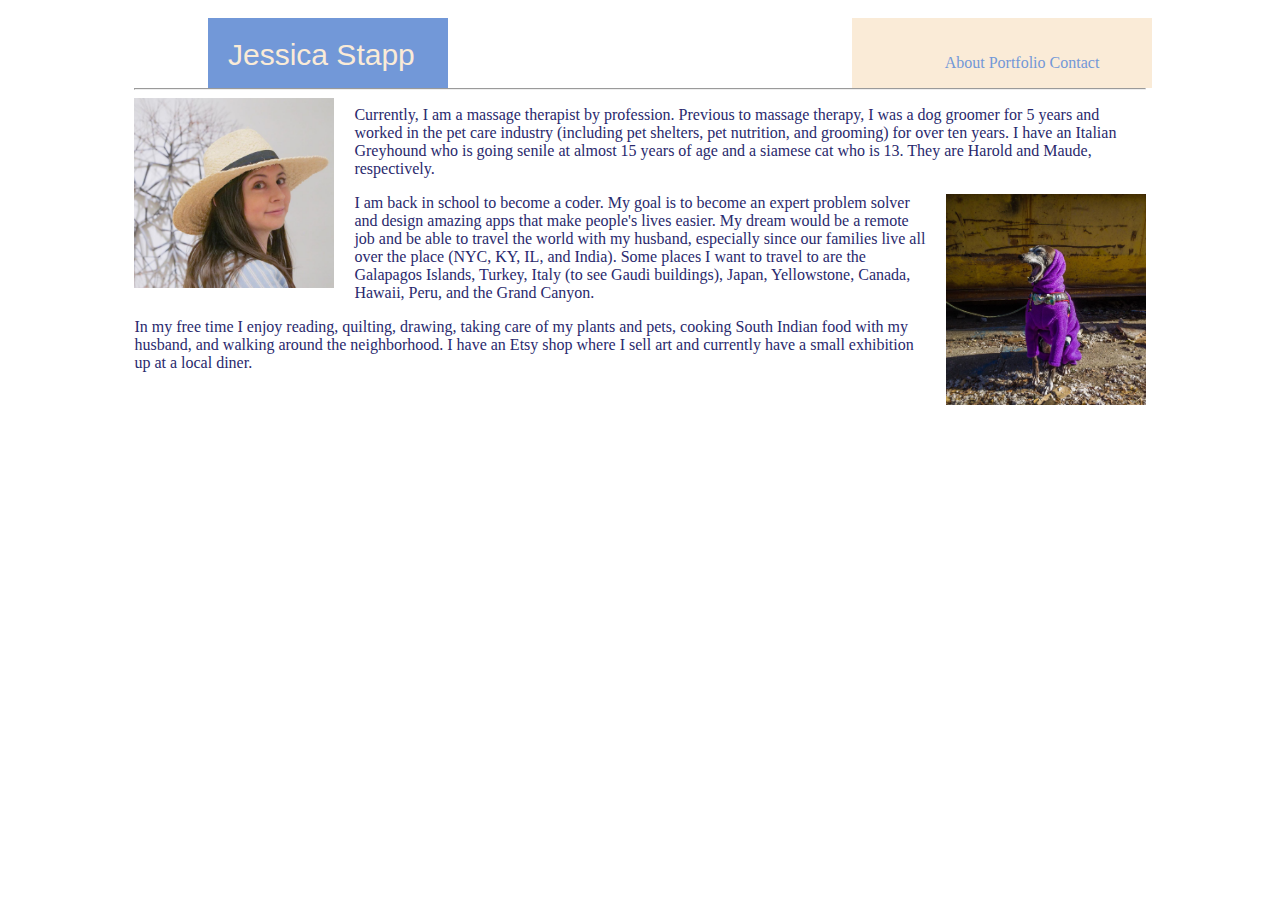
==== index.html @ 76aa674f "setting links and text edits in the index.html file" ====
<!DOCTYPE html>
<html lang="en">
<head>
    <meta charset="UTF-8">
    <meta name="viewport" content="width=device-width, initial-scale=1.0">
    <meta http-equiv="X-UA-Compatible" content="ie=edge">
    <title>Jessica Stapp</title>
    <link rel="stylesheet" type="text/css" href="assets/style.css">
</head>
<body>
    <header>
    <div class="container"></div>
        <div id="first-box"></div>
        <div id="name">Jessica Stapp</div>
  
        <div id="navigation">
            <nav>
                <ul>
                    <li> <a href="index.html" target="_blank"></a>About</li>
                    <li> <a href="portfolio.html" target="_blank"></a>Portfolio</li>
                    <li> <a href="contact.html" target="_blank"></a>Contact</li>
                </ul>
            </nav>
        </div>
    </header>

    <div id="about-me">
        <hr>
        <img id="pic" src="assets/pic-profile.png" alt="profile pic">
        <p id="text-about-me">Currently, I am a massage therapist by profession. Previous to massage therapy, I was a dog groomer for 5 years and worked in the pet care industry (including pet shelters, pet nutrition, and grooming) for over ten years. I have an Italian Greyhound who is going senile at almost 15 years of age and a siamese cat who is 13. They are Harold and Maude, respectively.</p>
        <img id="harold" src="assets/Harold.png" alt="Harold the dog">
        <p>I am back in school to become a coder. My goal is to become an expert problem solver and design amazing apps that make people's lives easier. My dream would be a remote job and be able to travel the world with my husband, especially since our families live all over the place (NYC, KY, IL, and India). Some places I want to travel to are the Galapagos Islands, Turkey, Italy (to see Gaudi buildings), Japan, Yellowstone, Canada, Hawaii, Peru, and the Grand Canyon.</p>
        <p>In my free time I enjoy reading, quilting, drawing, taking care of my plants and pets, cooking South Indian food with my husband, and walking around the neighborhood. I have an Etsy shop where I sell art and currently have a small exhibition up at a local diner.</p>

    </div>  

</body>
</html>
---- assets/style.css ----
.container {
    width: 80%;
    margin: 0 auto;
}
ul {
    list-style-type: none;
    margin-right: 0;
    padding-top: 20px;
    text-align: center;
  }
li {
    display: inline;
  }
#name {
    float: left;
    background: rgb(114, 152, 216);
    color: antiquewhite;
    width: 200px;
    height: 30px;
    margin-top: 10px;
    margin-left: 200px;
    padding: 20px;
    font-size: 30px;
    font-family: -apple-system, BlinkMacSystemFont, 'Segoe UI', Roboto, Oxygen, Ubuntu, Cantarell, 'Open Sans', 'Helvetica Neue', sans-serif;
}

header:: after {
    content: '';
    display: table;
    clear: both;
}

#navigation {
    float: right;
    background: antiquewhite;
    margin-right: 120px;
    width: 300px;
    height: 70px;
    margin-top: 10px;
    color: rgb(114, 152, 216)
}
#about-me {

    width: 80%;
    margin: 0 auto;
    clear: left;
}
#pic {
    width: 200px;
    float: left;
    margin-right: 20px;
}
#harold {
    width: 200px;
    float: right;
    margin-left: 20px;
}
p {
    font-family: Cambria, Cochin, Georgia, Times, 'Times New Roman', serif;
    color: rgb(41, 41, 109);
   
}
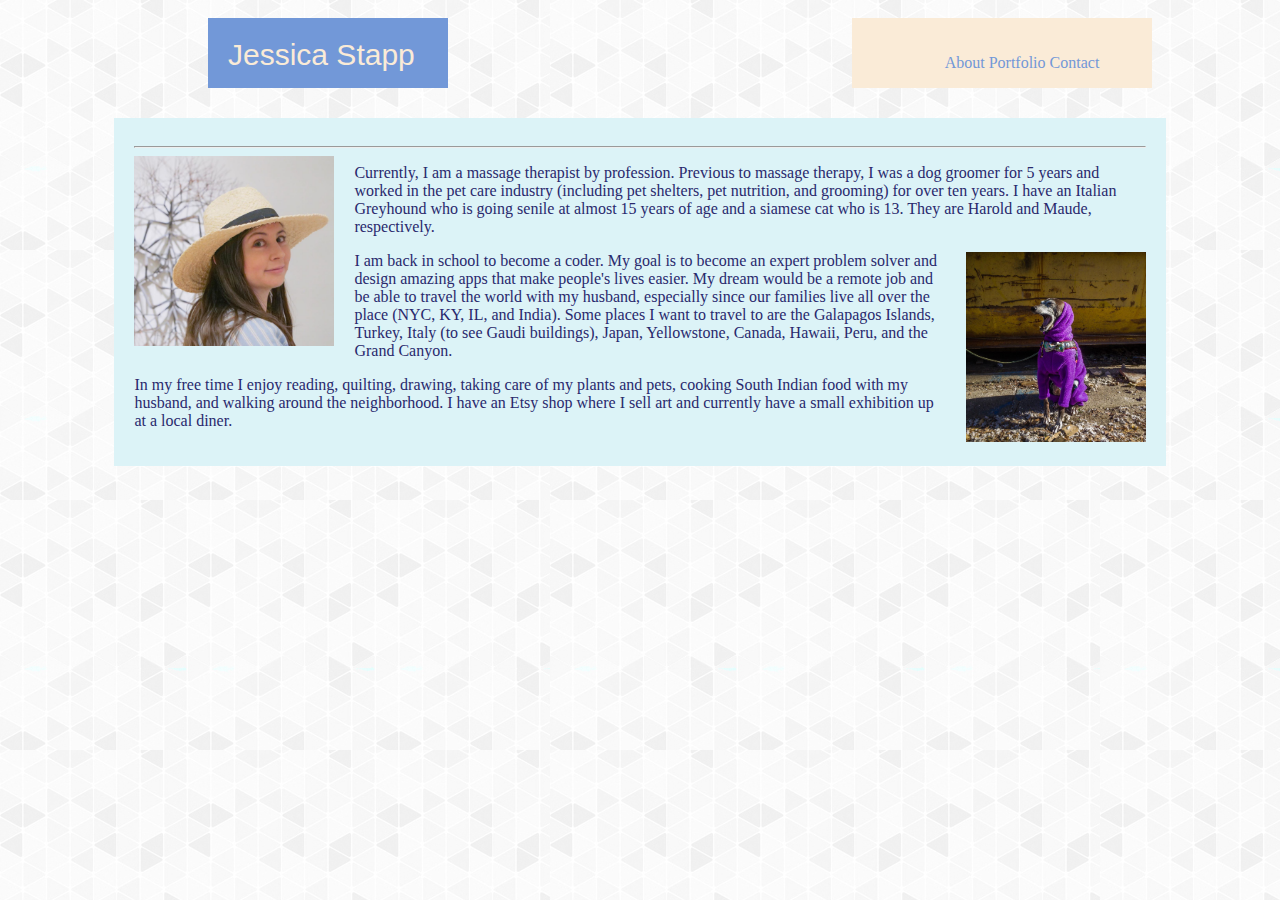
==== commit bd930229: "changes to css, contact, and portfolio files" ====
--- a/index.html
+++ b/index.html
@@ -24,7 +24,7 @@
         </div>
     </header>
 
-    <div id="about-me">
+    <div id="box">
         <hr>
         <img id="pic" src="assets/pic-profile.png" alt="profile pic">
         <p id="text-about-me">Currently, I am a massage therapist by profession. Previous to massage therapy, I was a dog groomer for 5 years and worked in the pet care industry (including pet shelters, pet nutrition, and grooming) for over ten years. I have an Italian Greyhound who is going senile at almost 15 years of age and a siamese cat who is 13. They are Harold and Maude, respectively.</p>
--- a/assets/style.css
+++ b/assets/style.css
@@ -1,3 +1,8 @@
+body {
+    background-image: url("Triangles.jpg");
+    background-repeat: repeat;
+}
+
 .container {
     width: 80%;
     margin: 0 auto;
@@ -19,12 +24,13 @@
     height: 30px;
     margin-top: 10px;
     margin-left: 200px;
+    margin-bottom: 30px;
     padding: 20px;
     font-size: 30px;
     font-family: -apple-system, BlinkMacSystemFont, 'Segoe UI', Roboto, Oxygen, Ubuntu, Cantarell, 'Open Sans', 'Helvetica Neue', sans-serif;
 }
 
-header:: after {
+header::after {
     content: '';
     display: table;
     clear: both;
@@ -39,19 +45,35 @@
     margin-top: 10px;
     color: rgb(114, 152, 216)
 }
-#about-me {
-
+#box {
+    background: rgb(220, 243, 247);
     width: 80%;
     margin: 0 auto;
     clear: left;
+    padding: 20px;
 }
+#box-2 {
+    background: rgb(220, 243, 247);
+    width: 80%;
+    margin: 0 auto;
+    clear: left;
+    padding: 20px;
+    height:300px;
+}
+/*#form {
+    background: antiquewhite;
+    float: center;
+    margin: 0 auto;
+    width: 60%;
+    height: 200px;
+}*/
 #pic {
     width: 200px;
     float: left;
     margin-right: 20px;
 }
 #harold {
-    width: 200px;
+    width: 180px;
     float: right;
     margin-left: 20px;
 }
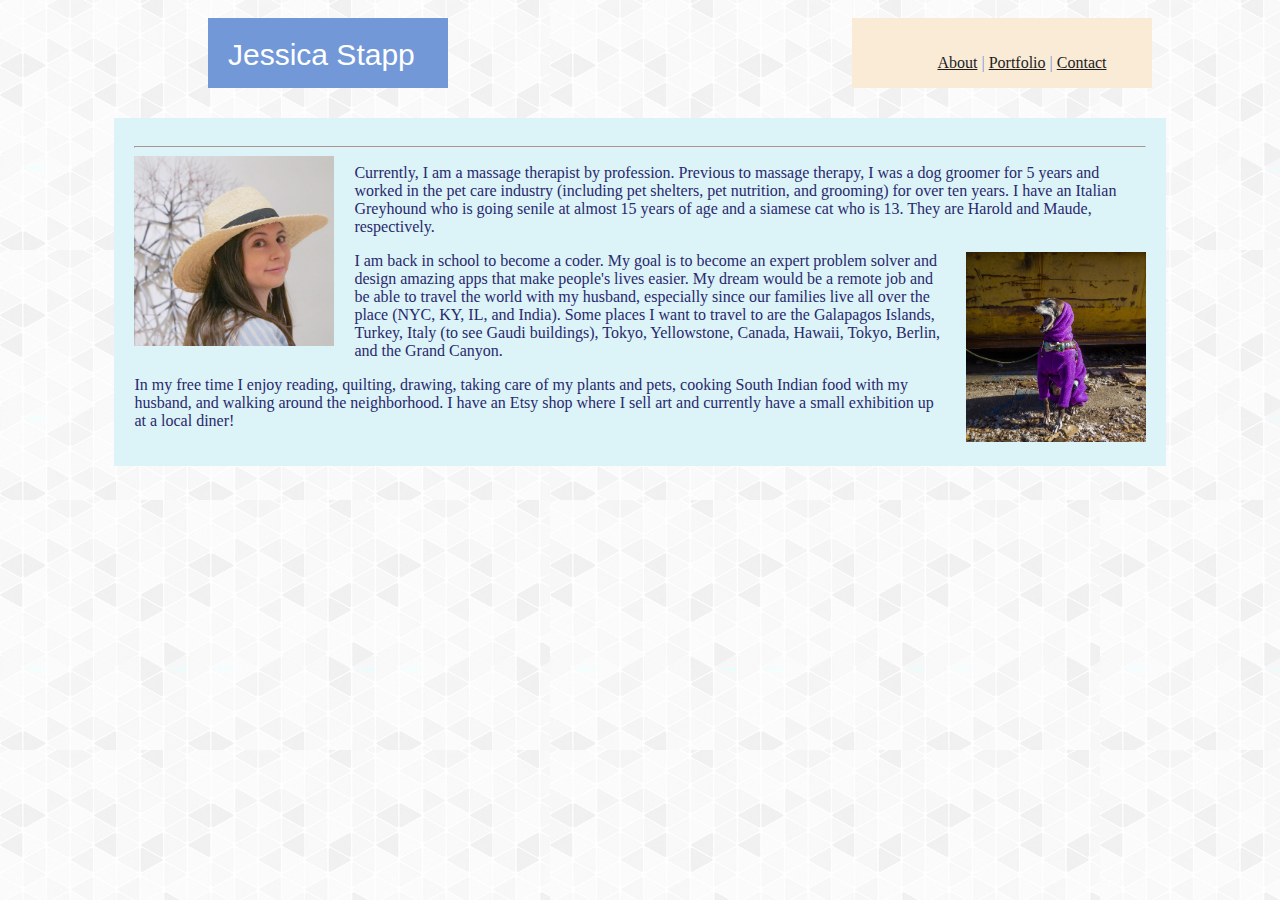
==== commit 930264b3: "changes to css and html files" ====
--- a/index.html
+++ b/index.html
@@ -16,9 +16,9 @@
         <div id="navigation">
             <nav>
                 <ul>
-                    <li> <a href="index.html" target="_blank"></a>About</li>
-                    <li> <a href="portfolio.html" target="_blank"></a>Portfolio</li>
-                    <li> <a href="contact.html" target="_blank"></a>Contact</li>
+                    <li> <a href="index.html" target="_blank">About</a> |</li>
+                        <li> <a href="portfolio.html" target="_blank">Portfolio</a> |</li>
+                        <li> <a href="contact.html" target="_blank">Contact</a></li>
                 </ul>
             </nav>
         </div>
@@ -29,8 +29,8 @@
         <img id="pic" src="assets/pic-profile.png" alt="profile pic">
         <p id="text-about-me">Currently, I am a massage therapist by profession. Previous to massage therapy, I was a dog groomer for 5 years and worked in the pet care industry (including pet shelters, pet nutrition, and grooming) for over ten years. I have an Italian Greyhound who is going senile at almost 15 years of age and a siamese cat who is 13. They are Harold and Maude, respectively.</p>
         <img id="harold" src="assets/Harold.png" alt="Harold the dog">
-        <p>I am back in school to become a coder. My goal is to become an expert problem solver and design amazing apps that make people's lives easier. My dream would be a remote job and be able to travel the world with my husband, especially since our families live all over the place (NYC, KY, IL, and India). Some places I want to travel to are the Galapagos Islands, Turkey, Italy (to see Gaudi buildings), Japan, Yellowstone, Canada, Hawaii, Peru, and the Grand Canyon.</p>
-        <p>In my free time I enjoy reading, quilting, drawing, taking care of my plants and pets, cooking South Indian food with my husband, and walking around the neighborhood. I have an Etsy shop where I sell art and currently have a small exhibition up at a local diner.</p>
+        <p>I am back in school to become a coder. My goal is to become an expert problem solver and design amazing apps that make people's lives easier. My dream would be a remote job and be able to travel the world with my husband, especially since our families live all over the place (NYC, KY, IL, and India). Some places I want to travel to are the Galapagos Islands, Turkey, Italy (to see Gaudi buildings), Tokyo, Yellowstone, Canada, Hawaii, Tokyo, Berlin, and the Grand Canyon.</p>
+        <p>In my free time I enjoy reading, quilting, drawing, taking care of my plants and pets, cooking South Indian food with my husband, and walking around the neighborhood. I have an Etsy shop where I sell art and currently have a small exhibition up at a local diner!</p>
 
     </div>  
 
--- a/assets/style.css
+++ b/assets/style.css
@@ -19,7 +19,7 @@
 #name {
     float: left;
     background: rgb(114, 152, 216);
-    color: antiquewhite;
+    color: white;
     width: 200px;
     height: 30px;
     margin-top: 10px;
@@ -39,13 +39,26 @@
 #navigation {
     float: right;
     background: antiquewhite;
+    color: rgb(114, 152, 216);
+    
     margin-right: 120px;
     width: 300px;
     height: 70px;
     margin-top: 10px;
-    color: rgb(114, 152, 216)
+    color: rgb(114, 152, 216);
+}
+a:link {
+    color: rgb(29, 29, 29);
+}
+a:visited {
+    color: rgb(114, 152, 216);
+}
+a:hover {
+    color: rgb(223, 62, 3);
 }
 #box {
+    clear: both;
+    overflow: auto;
     background: rgb(220, 243, 247);
     width: 80%;
     margin: 0 auto;
@@ -53,6 +66,8 @@
     padding: 20px;
 }
 #box-2 {
+    clear: both;
+    overflow: auto;
     background: rgb(220, 243, 247);
     width: 80%;
     margin: 0 auto;
@@ -60,13 +75,23 @@
     padding: 20px;
     height:300px;
 }
-/*#form {
+#box-3 {
+    clear: both;
+    overflow: auto;
+    background: rgb(220, 243, 247);
+    width: 80%;
+    margin: 0 auto;
+    clear: left;
+    padding: 20px;
+    height:300px;
+}
+.form {
     background: antiquewhite;
     float: center;
     margin: 0 auto;
     width: 60%;
     height: 200px;
-}*/
+}
 #pic {
     width: 200px;
     float: left;
@@ -81,4 +106,16 @@
     font-family: Cambria, Cochin, Georgia, Times, 'Times New Roman', serif;
     color: rgb(41, 41, 109);
    
+}
+.etsy {
+    background: antiquewhite;
+    color: rgb(114, 152, 216);
+    padding: 20px;
+    margin: 20px;
+}
+.instagram {
+    background: antiquewhite;
+    color: rgb(114, 152, 216);
+    padding: 20px;
+    margin: 20px;
 }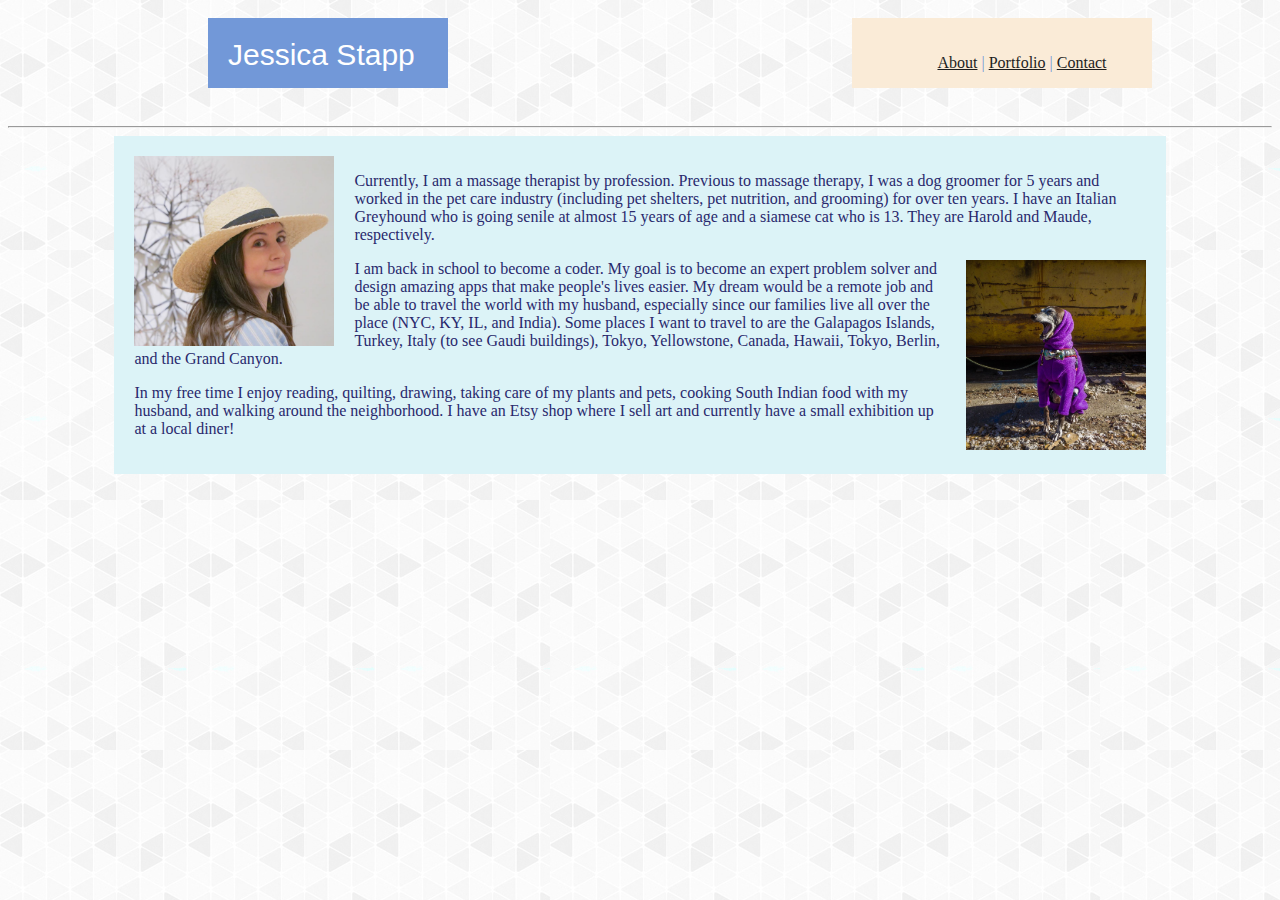
==== commit 47c9b2d5: "changes to css and adding pics to portfolio page. Also, changes to about me html to move the hr line" ====
--- a/index.html
+++ b/index.html
@@ -23,9 +23,11 @@
             </nav>
         </div>
     </header>
-
+    
+    <hr>
+    
     <div id="box">
-        <hr>
+       
         <img id="pic" src="assets/pic-profile.png" alt="profile pic">
         <p id="text-about-me">Currently, I am a massage therapist by profession. Previous to massage therapy, I was a dog groomer for 5 years and worked in the pet care industry (including pet shelters, pet nutrition, and grooming) for over ten years. I have an Italian Greyhound who is going senile at almost 15 years of age and a siamese cat who is 13. They are Harold and Maude, respectively.</p>
         <img id="harold" src="assets/Harold.png" alt="Harold the dog">
--- a/assets/style.css
+++ b/assets/style.css
@@ -47,11 +47,20 @@
     margin-top: 10px;
     color: rgb(114, 152, 216);
 }
+#maude {
+    width: 200px;
+   
+    position: absolute;
+    margin: 0;
+    right: 200px;
+    bottom: 280px;
+
+}
 a:link {
     color: rgb(29, 29, 29);
 }
 a:visited {
-    color: rgb(114, 152, 216);
+    color: rgb(41, 41, 109);
 }
 a:hover {
     color: rgb(223, 62, 3);
@@ -64,14 +73,15 @@
     margin: 0 auto;
     clear: left;
     padding: 20px;
+   
 }
 #box-2 {
     clear: both;
     overflow: auto;
-    background: rgb(220, 243, 247);
+    position: relative;
+   
     width: 80%;
-    margin: 0 auto;
-    clear: left;
+    margin-left: 100px;
     padding: 20px;
     height:300px;
 }
@@ -86,11 +96,12 @@
     height:300px;
 }
 .form {
-    background: antiquewhite;
+    background: rgb(220, 243, 247);
     float: center;
     margin: 0 auto;
-    width: 60%;
-    height: 200px;
+    width: 80%;
+    height: 300px;
+    font-size: 36px;
 }
 #pic {
     width: 200px;
@@ -112,10 +123,23 @@
     color: rgb(114, 152, 216);
     padding: 20px;
     margin: 20px;
+    width: 100px;
+    height: 50px;
+    float: left;
 }
 .instagram {
     background: antiquewhite;
     color: rgb(114, 152, 216);
     padding: 20px;
     margin: 20px;
+    width: 100px;
+    height: 50px;
+    float: left;
+}
+.e {
+    width: 200px;
+}
+
+.ig {
+    width: 200px;
 }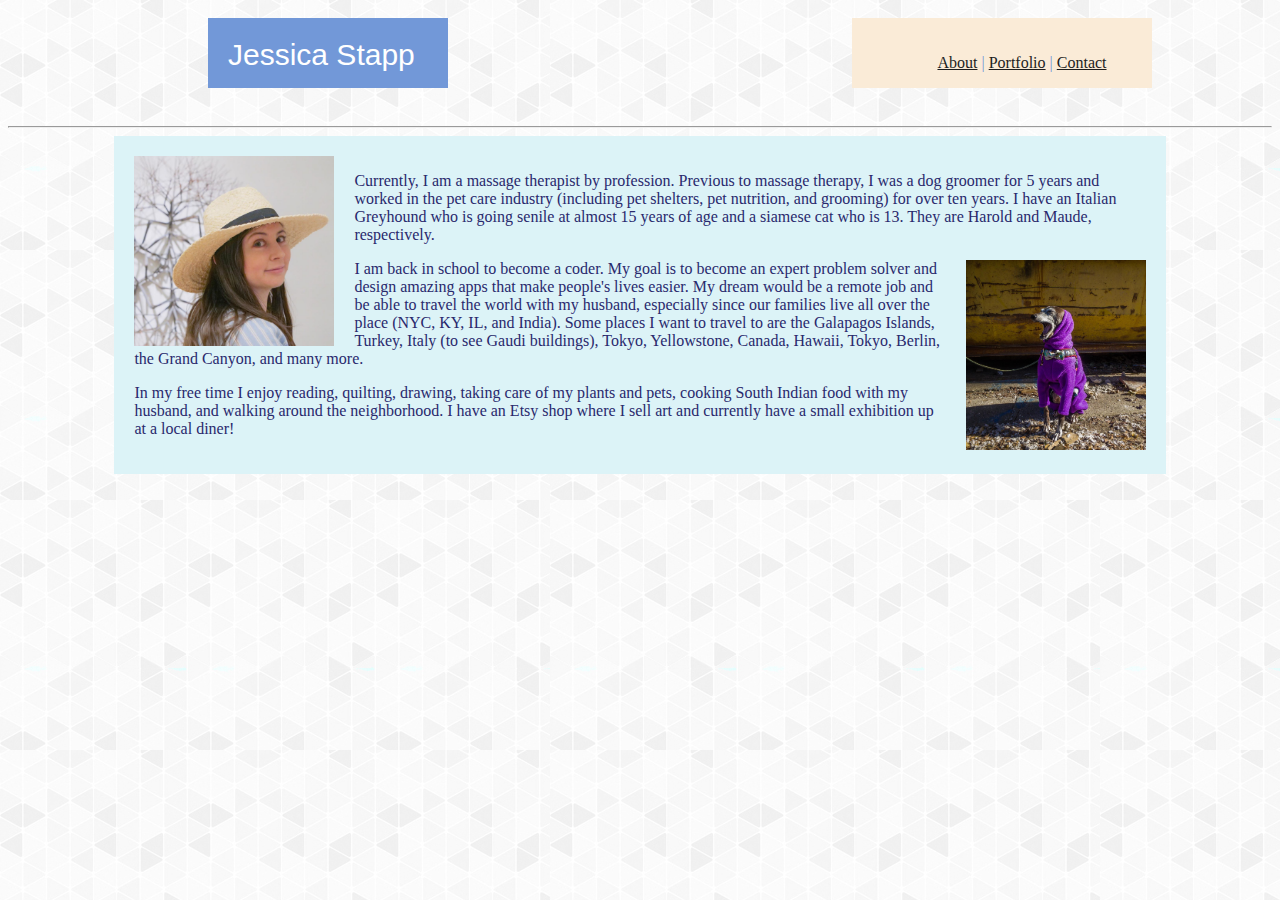
==== commit 5a0db3e0: "changes to index html file" ====
--- a/index.html
+++ b/index.html
@@ -25,13 +25,13 @@
     </header>
     
     <hr>
-    
+
     <div id="box">
        
         <img id="pic" src="assets/pic-profile.png" alt="profile pic">
         <p id="text-about-me">Currently, I am a massage therapist by profession. Previous to massage therapy, I was a dog groomer for 5 years and worked in the pet care industry (including pet shelters, pet nutrition, and grooming) for over ten years. I have an Italian Greyhound who is going senile at almost 15 years of age and a siamese cat who is 13. They are Harold and Maude, respectively.</p>
         <img id="harold" src="assets/Harold.png" alt="Harold the dog">
-        <p>I am back in school to become a coder. My goal is to become an expert problem solver and design amazing apps that make people's lives easier. My dream would be a remote job and be able to travel the world with my husband, especially since our families live all over the place (NYC, KY, IL, and India). Some places I want to travel to are the Galapagos Islands, Turkey, Italy (to see Gaudi buildings), Tokyo, Yellowstone, Canada, Hawaii, Tokyo, Berlin, and the Grand Canyon.</p>
+        <p>I am back in school to become a coder. My goal is to become an expert problem solver and design amazing apps that make people's lives easier. My dream would be a remote job and be able to travel the world with my husband, especially since our families live all over the place (NYC, KY, IL, and India). Some places I want to travel to are the Galapagos Islands, Turkey, Italy (to see Gaudi buildings), Tokyo, Yellowstone, Canada, Hawaii, Tokyo, Berlin, the Grand Canyon, and many more.</p>
         <p>In my free time I enjoy reading, quilting, drawing, taking care of my plants and pets, cooking South Indian food with my husband, and walking around the neighborhood. I have an Etsy shop where I sell art and currently have a small exhibition up at a local diner!</p>
 
     </div>  
--- a/assets/style.css
+++ b/assets/style.css
@@ -98,10 +98,12 @@
 .form {
     background: rgb(220, 243, 247);
     float: center;
+    padding: 20px;
     margin: 0 auto;
     width: 80%;
     height: 300px;
-    font-size: 36px;
+    font-size: 24px;
+    line-height: 40px;    
 }
 #pic {
     width: 200px;
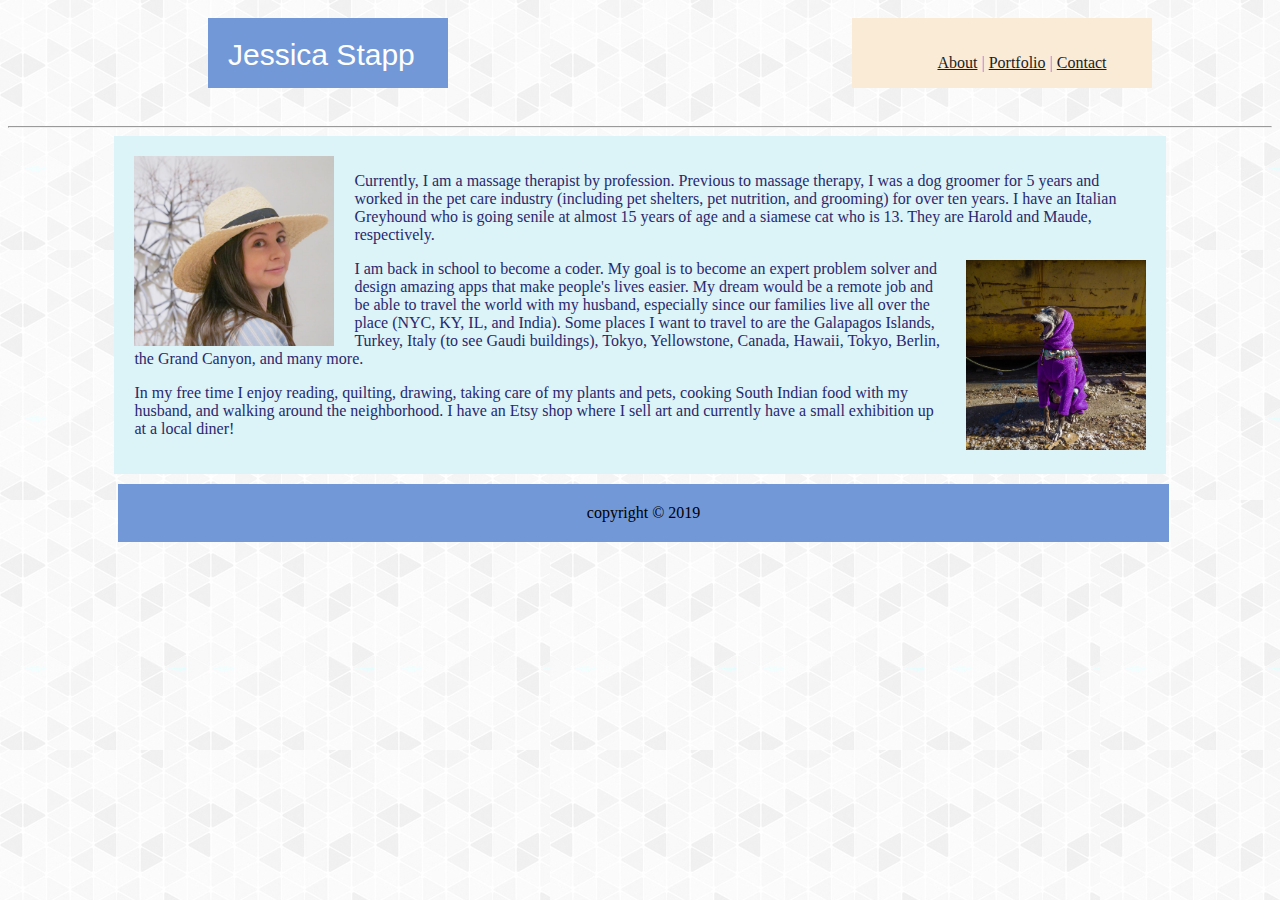
==== commit 6f043c42: "edits to html and css to add footer" ====
--- a/index.html
+++ b/index.html
@@ -36,5 +36,8 @@
 
     </div>  
 
+    <div>
+        <footer class="copyright">copyright &#169; 2019</footer>
+    </div>
 </body>
 </html>--- a/assets/style.css
+++ b/assets/style.css
@@ -49,7 +49,6 @@
 }
 #maude {
     width: 200px;
-   
     position: absolute;
     margin: 0;
     right: 200px;
@@ -144,4 +143,16 @@
 
 .ig {
     width: 200px;
+}
+.copyright {
+    background: rgb(114, 152, 216);
+    margin-top: 10px;
+    width: 80%;
+    padding: 20px;
+    margin-left: 110px;
+    text-align: center;
+  
+    position: sticky;
+    top: 0;
+
 }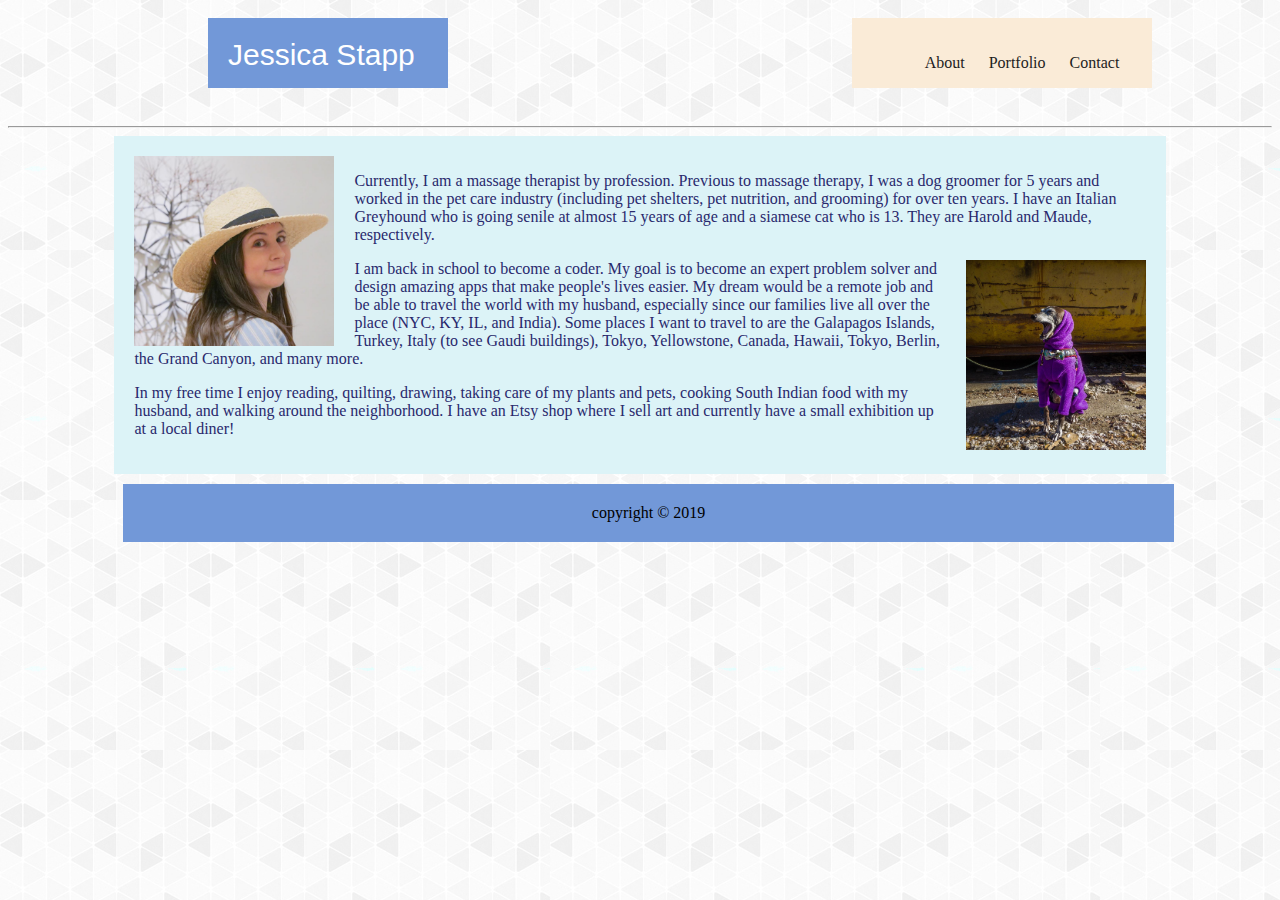
==== commit 0a02cf0b: "minor changes and get rid of underlines on my links" ====
--- a/index.html
+++ b/index.html
@@ -16,9 +16,9 @@
         <div id="navigation">
             <nav>
                 <ul>
-                    <li> <a href="index.html" target="_blank">About</a> |</li>
-                        <li> <a href="portfolio.html" target="_blank">Portfolio</a> |</li>
-                        <li> <a href="contact.html" target="_blank">Contact</a></li>
+                    <li> <a href="index.html" target="_blank">About</a></li>
+                    <li> <a href="portfolio.html" target="_blank">Portfolio</a></li>
+                    <li> <a href="contact.html" target="_blank">Contact</a></li>
                 </ul>
             </nav>
         </div>
--- a/assets/style.css
+++ b/assets/style.css
@@ -1,3 +1,6 @@
+* {
+    text-decoration: none;
+}
 body {
     background-image: url("Triangles.jpg");
     background-repeat: repeat;
@@ -7,15 +10,18 @@
     width: 80%;
     margin: 0 auto;
 }
-ul {
+nav ul {
     list-style-type: none;
     margin-right: 0;
     padding-top: 20px;
     text-align: center;
   }
-li {
+nav li {
     display: inline;
+    margin: 10px;
+
   }
+
 #name {
     float: left;
     background: rgb(114, 152, 216);
@@ -40,7 +46,7 @@
     float: right;
     background: antiquewhite;
     color: rgb(114, 152, 216);
-    
+    text-decoration: none;
     margin-right: 120px;
     width: 300px;
     height: 70px;
@@ -50,7 +56,7 @@
 #maude {
     width: 200px;
     position: absolute;
-    margin: 0;
+    top: 250px;
     right: 200px;
     bottom: 280px;
 
@@ -92,7 +98,7 @@
     margin: 0 auto;
     clear: left;
     padding: 20px;
-    height:300px;
+    height:430px;
 }
 .form {
     background: rgb(220, 243, 247);
@@ -142,6 +148,7 @@
 }
 
 .ig {
+    margin-top: 20px;
     width: 200px;
 }
 .copyright {
@@ -149,10 +156,8 @@
     margin-top: 10px;
     width: 80%;
     padding: 20px;
-    margin-left: 110px;
+    margin-left: 115px;
     text-align: center;
-  
     position: sticky;
     top: 0;
-
 }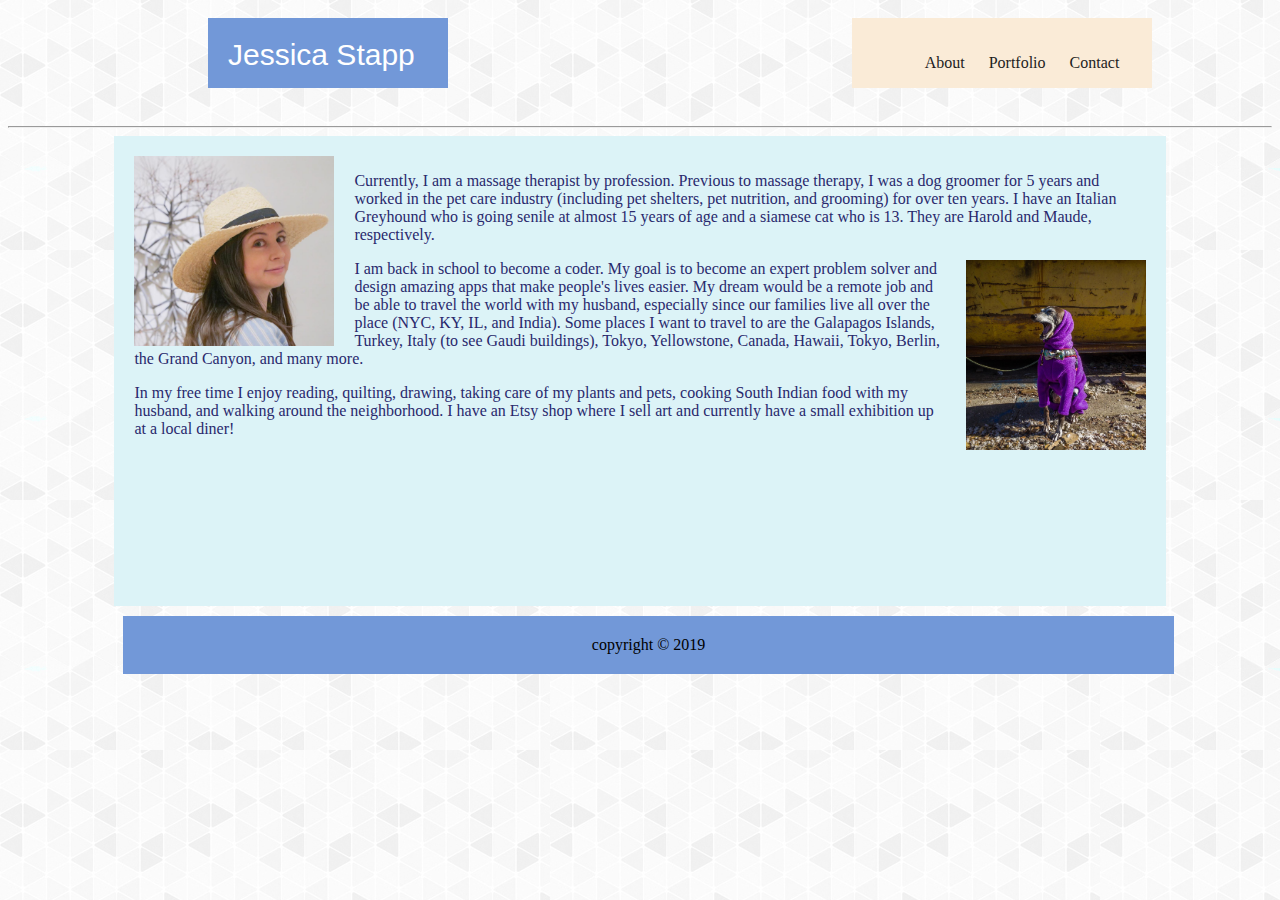
==== commit deb59d0c: "delete unnecessary classes and ids" ====
--- a/index.html
+++ b/index.html
@@ -29,7 +29,7 @@
     <div id="box">
        
         <img id="pic" src="assets/pic-profile.png" alt="profile pic">
-        <p id="text-about-me">Currently, I am a massage therapist by profession. Previous to massage therapy, I was a dog groomer for 5 years and worked in the pet care industry (including pet shelters, pet nutrition, and grooming) for over ten years. I have an Italian Greyhound who is going senile at almost 15 years of age and a siamese cat who is 13. They are Harold and Maude, respectively.</p>
+        <p>Currently, I am a massage therapist by profession. Previous to massage therapy, I was a dog groomer for 5 years and worked in the pet care industry (including pet shelters, pet nutrition, and grooming) for over ten years. I have an Italian Greyhound who is going senile at almost 15 years of age and a siamese cat who is 13. They are Harold and Maude, respectively.</p>
         <img id="harold" src="assets/Harold.png" alt="Harold the dog">
         <p>I am back in school to become a coder. My goal is to become an expert problem solver and design amazing apps that make people's lives easier. My dream would be a remote job and be able to travel the world with my husband, especially since our families live all over the place (NYC, KY, IL, and India). Some places I want to travel to are the Galapagos Islands, Turkey, Italy (to see Gaudi buildings), Tokyo, Yellowstone, Canada, Hawaii, Tokyo, Berlin, the Grand Canyon, and many more.</p>
         <p>In my free time I enjoy reading, quilting, drawing, taking care of my plants and pets, cooking South Indian food with my husband, and walking around the neighborhood. I have an Etsy shop where I sell art and currently have a small exhibition up at a local diner!</p>
--- a/assets/style.css
+++ b/assets/style.css
@@ -78,7 +78,7 @@
     margin: 0 auto;
     clear: left;
     padding: 20px;
-   
+    height: 430px;
 }
 #box-2 {
     clear: both;
@@ -88,7 +88,7 @@
     width: 80%;
     margin-left: 100px;
     padding: 20px;
-    height:300px;
+    height:430px;
 }
 #box-3 {
     clear: both;
